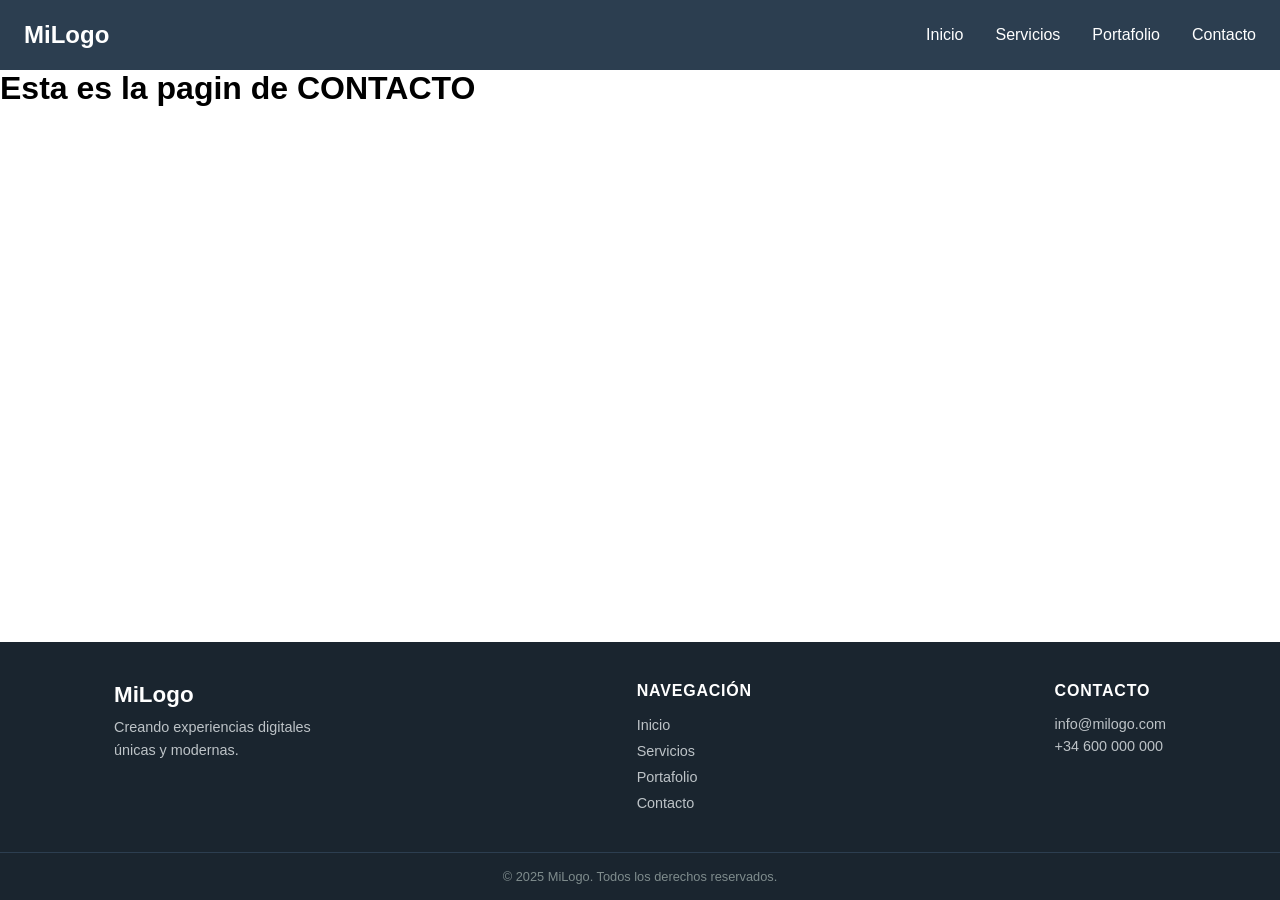
==== contacto.html @ 8990ea34 "Primer intento desde cero" ====
<!DOCTYPE html>
<!-- Indica al navegador que el documento está escrito en HTML5 -->

<html lang="es">
<!-- Elemento raíz del documento HTML. 
     El atributo lang="es" indica que el contenido está en español -->

<head>
    <!-- Contiene metadatos e información de configuración del documento -->

    <meta charset="UTF-8">
    <!-- Define la codificación de caracteres como UTF-8 
     (permite usar tildes, ñ, símbolos especiales, etc.) -->

    <meta name="viewport" content="width=device-width, initial-scale=1.0">
    <!-- Hace que el diseño sea responsivo.
     width=device-width: ajusta el ancho al dispositivo
     initial-scale=1.0: establece el zoom inicial -->

    <title>Menú Moderno Responsivo</title>
    <!-- Título de la página que aparece en la pestaña del navegador -->
     <link rel="shortcut icon" href="assets/img/favicon.png" type="image/x-icon">

    <link rel="stylesheet" href="style.css">
    <!-- Enlaza un archivo CSS externo llamado style.css 
     donde se definen los estilos del diseño -->

</head>
<!-- Fin de la sección head -->

<body>
    <!-- Contiene todo el contenido visible de la página -->

    <header class="header">
        <!-- Sección de encabezado de la página.
     La clase "header" permite aplicarle estilos desde CSS -->

        <nav class="navbar">
            <!-- Define una sección de navegación.
     Clase "navbar" usada para estilizar la barra de navegación -->

            <a href="index.html" class="logo">MiLogo</a>
            <!-- Enlace que funciona como logo.
     href="#" hace que no redirija a ninguna página.
     Clase "logo" para estilos personalizados -->

            <ul class="nav-menu">
                <!-- Lista desordenada que contiene los elementos del menú.
     Clase "nav-menu" para aplicar estilos -->

                <li class="nav-item">
                    <!-- Elemento de la lista (cada opción del menú).
     Clase "nav-item" para estilos -->

                    <a href="index.html" class="nav-link">Inicio</a>
                    <!-- Enlace dentro del menú.
     Clase "nav-link" para estilos individuales -->

                </li>

                <li class="nav-item">
                    <a href="servicios.html" class="nav-link">Servicios</a>
                </li>

                <li class="nav-item">
                    <a href="portafolio.html" class="nav-link">Portafolio</a>
                </li>

                <li class="nav-item">
                    <a href="contacto.html" class="nav-link">Contacto</a>
                </li>
                <!-- Cada bloque <li> representa una opción diferente del menú -->

            </ul>
            <!-- Fin de la lista del menú -->

            <div class="hamburger">
                <!-- Contenedor del ícono tipo "hamburguesa" 
     (usado en diseño responsivo para móviles) -->

                <span class="bar"></span>
                <span class="bar"></span>
                <span class="bar"></span>
                <!-- Cada <span> representa una línea del ícono hamburguesa.
     Se estilizan con CSS para verse como tres barras horizontales -->

            </div>
            <!-- Fin del botón hamburguesa -->

        </nav>
        <!-- Fin de la barra de navegación -->

    </header>
    <!-- Fin del encabezado -->
     <h1>Esta es la pagin de CONTACTO</h1>


     <!-- ========================== -->
    <!-- NUEVO: Footer pegado al fondo de la pantalla -->
    <!-- Contiene: copyright, enlaces rápidos y redes sociales -->
    <!-- ========================== -->
    <footer class="footer">
        <div class="footer-container">

            <!-- Columna izquierda: marca y descripción -->
            <div class="footer-brand">
                <span class="footer-logo">MiLogo</span>
                <p class="footer-desc">Creando experiencias digitales únicas y modernas.</p>
            </div>

            <!-- Columna central: enlaces rápidos -->
            <div class="footer-links">
                <h4 class="footer-title">Navegación</h4>
                <ul>
                    <li><a href="index.html">Inicio</a></li>
                    <li><a href="servicios.html">Servicios</a></li>
                    <li><a href="portafolio.html">Portafolio</a></li>
                    <li><a href="contacto.html">Contacto</a></li>
                </ul>
            </div>

            <!-- Columna derecha: información de contacto -->
            <div class="footer-contact">
                <h4 class="footer-title">Contacto</h4>
                <p>info@milogo.com</p>
                <p>+34 600 000 000</p>
            </div>

        </div>

        <!-- Barra inferior con copyright -->


        <div class="footer-bottom">
            <p>&copy; 2025 MiLogo. Todos los derechos reservados.</p>
        </div>
    </footer>
    <!-- FIN NUEVO: Footer -->


    <script src="script.js"></script>
    <!-- Enlaza un archivo JavaScript externo llamado script.js
     que normalmente controla la interacción del menú (abrir/cerrar) -->

</body>
<!-- Fin del contenido visible -->

</html>
<!-- Fin del documento HTML -->
---- style.css ----
/* Reset básico para limpiar márgenes del navegador */
* {
    margin: 0;
    padding: 0;
    box-sizing: border-box;
}

/* ========================== */
/* NUEVO: html y body al 100% de altura para que el footer pueda pegarse al fondo */
/* ========================== */
html,
body {
    height: 100%;
}

/* ========================== */
/* NUEVO: Convertimos body en un contenedor flex en columna */
/* Esto empuja el footer hacia abajo aunque haya poco contenido */
/* ========================== */
body {
    font-family: 'Segoe UI', Tahoma, Geneva, Verdana, sans-serif;
    display: flex;
    flex-direction: column;
    min-height: 100vh; /* Ocupa al menos toda la pantalla */
}

/* Estilos del Header/Navbar */
.header {
    background-color: #2c3e50;
    color: white;
    padding: 0 1.5rem;
}

.navbar {
    display: flex;
    justify-content: space-between;
    align-items: center;
    height: 70px;
}

.logo {
    font-size: 1.5rem;
    font-weight: bold;
    color: #fff;
    text-decoration: none;
}

.nav-menu {
    display: flex;
    list-style: none;
    gap: 2rem;
}

.nav-link {
    color: #fff;
    text-decoration: none;
    transition: 0.3s;
}

.nav-link:hover {
    color: #3498db;
}

/* Estilos del Menú Hamburguesa (Oculto por defecto) */
.hamburger {
    display: none;
    cursor: pointer;
}

.bar {
    display: block;
    width: 25px;
    height: 3px;
    margin: 5px auto;
    background-color: white;
    transition: 0.3s;
}

/* Responsividad: Pantallas móviles */
@media (max-width: 768px) {
    .hamburger {
        display: block;
    }

    /* Transformamos el menú en una columna lateral o desplegable */
    .nav-menu {
        position: fixed;
        left: -100%;
        top: 70px;
        flex-direction: column;
        background-color: #2c3e50;
        width: 100%;
        text-align: center;
        transition: 0.3s;
        box-shadow: 0 10px 27px rgba(0, 0, 0, 0.05);
    }

    .nav-menu.active {
        left: 0;
    }

    .nav-item {
        margin: 2.5rem 0;
    }
}


/* ================================================ */
/* NUEVO: Estilos completos del Footer              */
/* ================================================ */

.footer {
    background-color: #1a252f; /* Un tono más oscuro que el header para diferenciarlo */
    color: #bdc3c7;            /* Gris claro para el texto */
    margin-top: auto;          /* CLAVE: empuja el footer al fondo cuando hay poco contenido */
}

/* Contenedor principal del footer con layout de 3 columnas */
.footer-container {
    display: flex;
    justify-content: space-between;
    align-items: flex-start;
    flex-wrap: wrap;           /* Se adapta a pantallas pequeñas */
    gap: 2rem;
    max-width: 1100px;
    margin: 0 auto;
    padding: 2.5rem 1.5rem;
}

/* --- Columna de la marca --- */
.footer-logo {
    font-size: 1.4rem;
    font-weight: bold;
    color: #fff;
}

.footer-desc {
    margin-top: 0.5rem;
    font-size: 0.9rem;
    line-height: 1.6;
    max-width: 220px;
}

/* --- Columna de enlaces y columna de contacto --- */
.footer-title {
    color: #fff;
    font-size: 1rem;
    margin-bottom: 1rem;
    text-transform: uppercase;
    letter-spacing: 0.05em;
}

.footer-links ul {
    list-style: none;
    display: flex;
    flex-direction: column;
    gap: 0.5rem;
}

.footer-links a {
    color: #bdc3c7;
    text-decoration: none;
    font-size: 0.9rem;
    transition: color 0.3s;
}

.footer-links a:hover {
    color: #3498db; /* El mismo azul de hover que el navbar */
}

.footer-contact p {
    font-size: 0.9rem;
    margin-bottom: 0.4rem;
}

/* --- Barra inferior con copyright --- */
.footer-bottom {
    border-top: 1px solid #2c3e50; /* Separador sutil */
    text-align: center;
    padding: 1rem 1.5rem;
    font-size: 0.8rem;
    color: #7f8c8d;
}

/* ========================== */
/* NUEVO: Responsividad del footer en móvil */
/* ========================== */
@media (max-width: 768px) {
    .footer-container {
        flex-direction: column;  /* Apila las columnas verticalmente */
        align-items: center;
        text-align: center;
    }

    .footer-desc {
        max-width: 100%;
    }
}
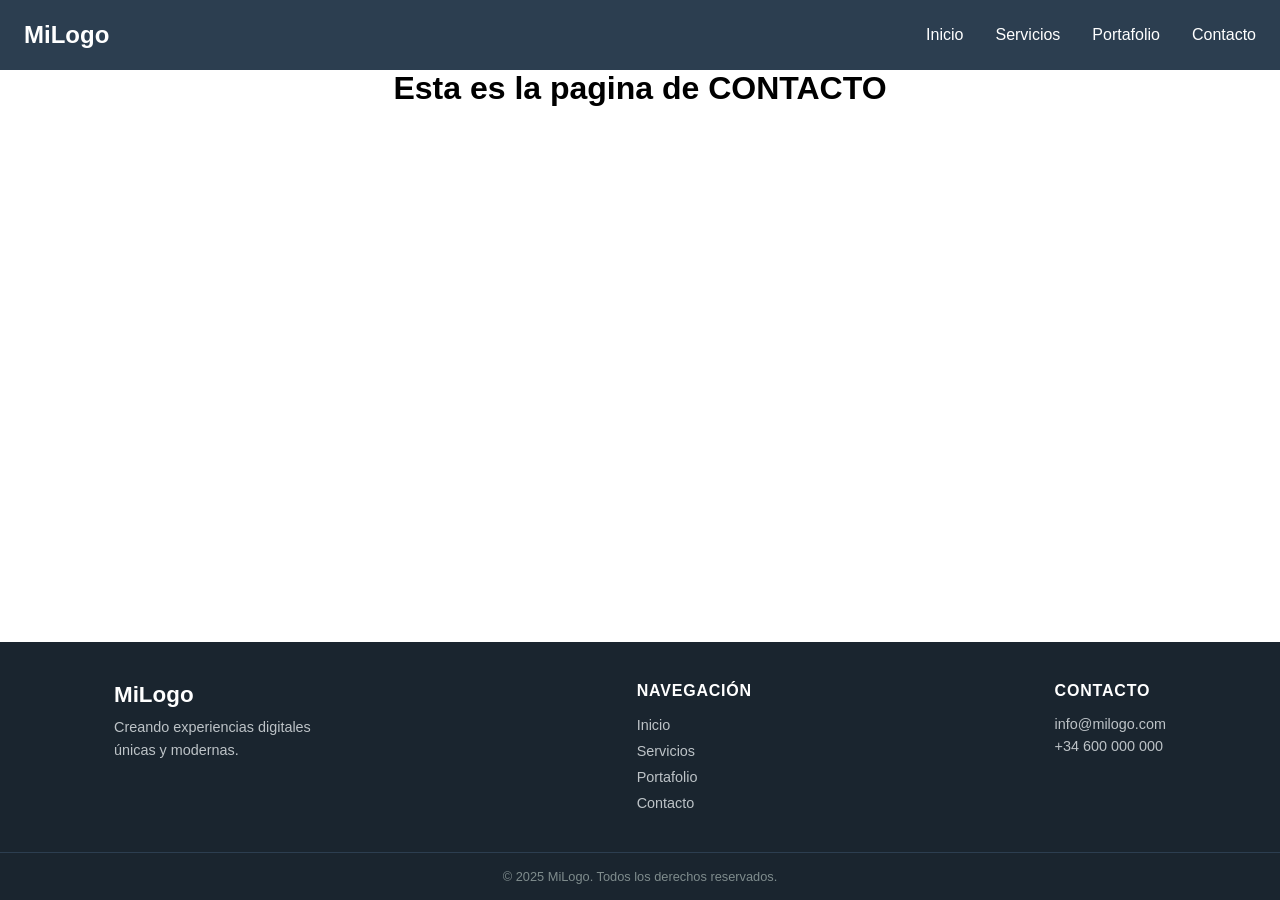
==== commit 4e788851: "Agregada secuencia de 10 colores y cambio de texto" ====
--- a/contacto.html
+++ b/contacto.html
@@ -92,7 +92,7 @@
 
     </header>
     <!-- Fin del encabezado -->
-     <h1>Esta es la pagin de CONTACTO</h1>
+     <h1 class="textobody">Esta es la pagina de CONTACTO</h1>
 
 
      <!-- ========================== -->
--- a/style.css
+++ b/style.css
@@ -13,6 +13,9 @@
     height: 100%;
 }
 
+
+
+
 /* ========================== */
 /* NUEVO: Convertimos body en un contenedor flex en columna */
 /* Esto empuja el footer hacia abajo aunque haya poco contenido */
@@ -21,8 +24,38 @@
     font-family: 'Segoe UI', Tahoma, Geneva, Verdana, sans-serif;
     display: flex;
     flex-direction: column;
-    min-height: 100vh; /* Ocupa al menos toda la pantalla */
-}
+    min-height: 60vh; /* Ocupa al menos toda la pantalla */
+    animation:cambiarColor 30s infinite ease-in-out; /* Aplica la animación de cambio de color */
+    transition: color 1s ease; /* Suaviza el cambio de la letra */
+}
+
+@keyframes cambiarColor {
+0%   { background-color: #ff9999; color: #660000; } /* 1. Rojo suave */
+    10%  { background-color: #FF5F6D; color: #ffffff; } /* 2. Coral intenso */
+    20%  { background-color: #FFC371; color: #5d4037; } /* 3. Arena cálida */
+    30%  { background-color: #99ff99; color: #004400; } /* 4. Verde suave */
+    40%  { background-color: #ccd5ae; color: #132a13; } /* 5. Musgo */
+    50%  { background-color: #2193b0; color: #e0f7fa; } /* 6. Azul océano */
+    60%  { background-color: #9999ff; color: #000066; } /* 7. Azul suave */
+    70%  { background-color: #6dd5ed; color: #003366; } /* 8. Cian brillante */
+    80%  { background-color: #e9edc9; color: #432818; } /* 9. Crema/Tierra */
+    90%  { background-color: #d4a373; color: #faedcd; } /* 10. Madera */
+    100% { background-color: #ff9999; color: #660000; } /* Cierre (igual al 0%) */
+    
+}
+
+
+
+
+.textobody {
+    display: flex;   
+    justify-content: center ;
+    min-height: 60vh;   
+    font-size: 2rem;
+}
+
+
+
 
 /* Estilos del Header/Navbar */
 .header {
@@ -182,6 +215,13 @@
     color: #7f8c8d;
 }
 
+
+
+
+
+
+
+
 /* ========================== */
 /* NUEVO: Responsividad del footer en móvil */
 /* ========================== */
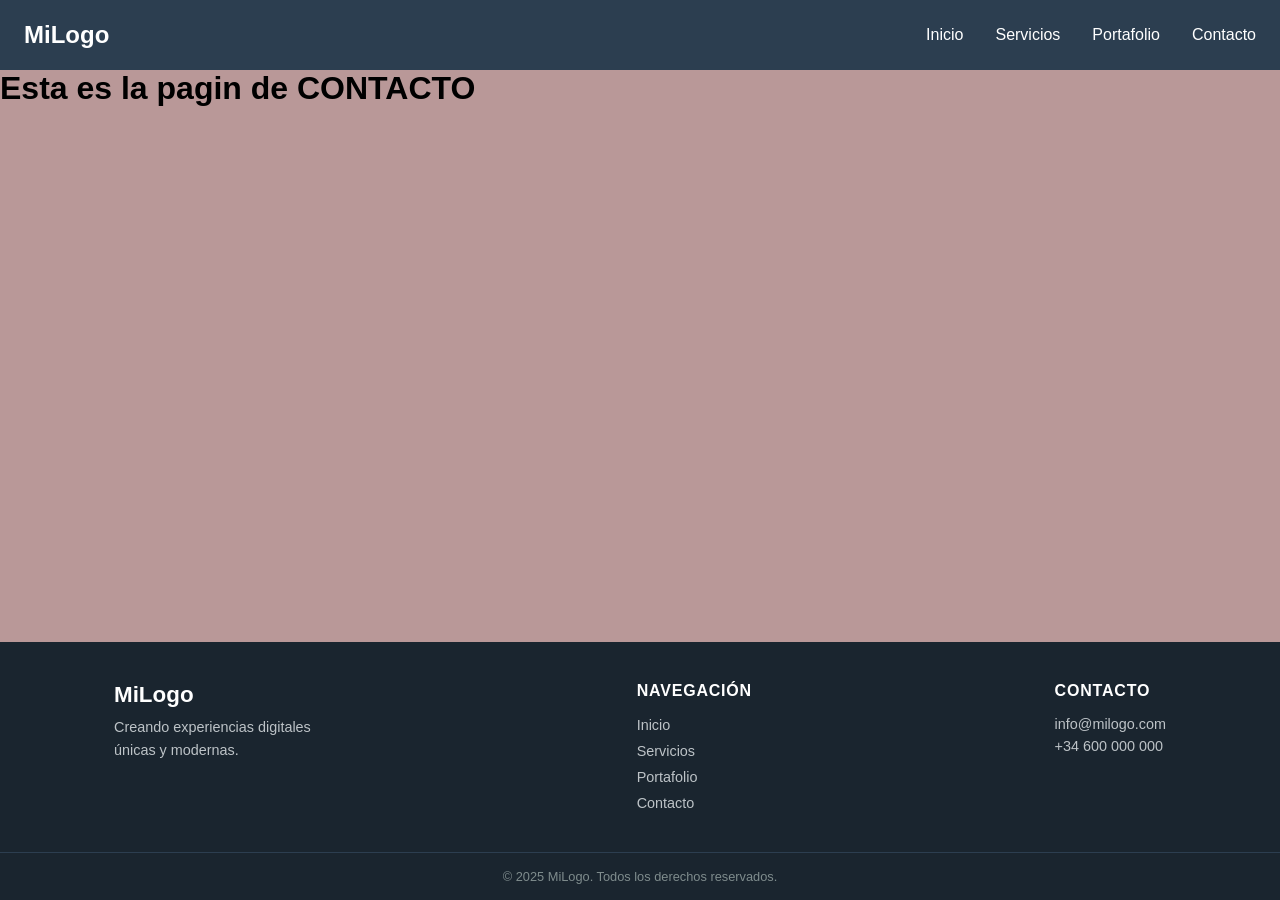
==== commit a493fe22: "mi primer proyecto" ====
--- a/contacto.html
+++ b/contacto.html
@@ -92,7 +92,7 @@
 
     </header>
     <!-- Fin del encabezado -->
-     <h1 class="textobody">Esta es la pagina de CONTACTO</h1>
+     <h1>Esta es la pagin de CONTACTO</h1>
 
 
      <!-- ========================== -->
--- a/style.css
+++ b/style.css
@@ -11,10 +11,8 @@
 html,
 body {
     height: 100%;
-}
-
-
-
+    background-color: #b99898;
+}
 
 /* ========================== */
 /* NUEVO: Convertimos body en un contenedor flex en columna */
@@ -24,38 +22,8 @@
     font-family: 'Segoe UI', Tahoma, Geneva, Verdana, sans-serif;
     display: flex;
     flex-direction: column;
-    min-height: 60vh; /* Ocupa al menos toda la pantalla */
-    animation:cambiarColor 30s infinite ease-in-out; /* Aplica la animación de cambio de color */
-    transition: color 1s ease; /* Suaviza el cambio de la letra */
-}
-
-@keyframes cambiarColor {
-0%   { background-color: #ff9999; color: #660000; } /* 1. Rojo suave */
-    10%  { background-color: #FF5F6D; color: #ffffff; } /* 2. Coral intenso */
-    20%  { background-color: #FFC371; color: #5d4037; } /* 3. Arena cálida */
-    30%  { background-color: #99ff99; color: #004400; } /* 4. Verde suave */
-    40%  { background-color: #ccd5ae; color: #132a13; } /* 5. Musgo */
-    50%  { background-color: #2193b0; color: #e0f7fa; } /* 6. Azul océano */
-    60%  { background-color: #9999ff; color: #000066; } /* 7. Azul suave */
-    70%  { background-color: #6dd5ed; color: #003366; } /* 8. Cian brillante */
-    80%  { background-color: #e9edc9; color: #432818; } /* 9. Crema/Tierra */
-    90%  { background-color: #d4a373; color: #faedcd; } /* 10. Madera */
-    100% { background-color: #ff9999; color: #660000; } /* Cierre (igual al 0%) */
-    
-}
-
-
-
-
-.textobody {
-    display: flex;   
-    justify-content: center ;
-    min-height: 60vh;   
-    font-size: 2rem;
-}
-
-
-
+    min-height: 100vh; /* Ocupa al menos toda la pantalla */
+}
 
 /* Estilos del Header/Navbar */
 .header {
@@ -138,6 +106,156 @@
 }
 
 
+
+
+.contenedor1{
+    position: relative;
+    width: 100%;
+    height: 100vh;
+    overflow: hidden;
+    
+}
+
+.contenedor1 video{
+    position: absolute;
+    top: 50%;
+    left: 50%;
+    min-width: 50%;
+    min-height: 50%;
+    transform: translate(-50%, -50%);
+    object-fit: cover;
+    border-radius: 10px;
+}
+
+
+.frase1{
+    position: absolute;
+    top: 69%;
+    left: 50%;
+    transform: translate(-50%, -50%);
+    color: white;
+    font-size: 40px;
+    font-weight: bold;
+    text-align: center;
+    background: rgba(0,0,0,0.4);
+    padding: 15px 25px;
+    border-radius: 10px;
+}
+
+
+.frase2{
+    position: absolute;
+    top: 76%;
+    left: 50%;
+    transform: translate(-50%, -50%);
+    color: rgb(94, 250, 4);
+    font-size: 10px;
+    font-weight: bold;
+    font-style: italic;
+    text-align: center;
+    background: rgba(0,0,0,0.10);
+    padding: 15px 25px;
+    border-radius: 10px;
+}
+
+
+
+
+.frase3{
+    position: absolute;
+    top: 80%;
+    left: 50%;
+    transform: translate(-50%, -50%);
+    color: white;
+    font-size: 30px;
+    font-weight: bold;
+    font-style: italic;
+    text-align: center;
+    background: rgba(0,0,0,0.0);
+    padding: 15px 25px;
+    border-radius: 10px;
+}
+
+
+.frase4{
+    position: absolute;
+    top: 40%;
+    left: 10%;
+    transform: translate(-50%, -50%);
+    color: rgb(27, 27, 27);
+    font-size: 15px;
+    font-weight: bold;
+    text-align: center;
+    white-space: pre-line;
+    background: rgba(0,0,0,0.0);
+    padding: 15px 25px;
+    border-radius: 10px;
+}
+
+.frase5{
+    position: absolute;
+    top: 40%;
+    left: 85%;
+    transform: translate(-50%, -50%);
+    color: rgb(27, 27, 27);
+    font-size: 15px;
+    font-weight: bold;
+    text-align: center;
+    white-space: pre-line;
+    background: rgba(0,0,0,0.0);
+    padding: 15px 25px;
+    border-radius: 10px;
+}
+
+
+
+
+
+
+
+.contenedor11{
+    position: relative;
+    width: 100%;
+    height: 100vh;
+    background: #000;
+    display: flex;
+    justify-content: center;
+    align-items: center;
+}
+
+.contenedor11 video{
+    width: 500px;   /* tamaño del video */
+    height: auto;
+    border-radius: 10px;
+}
+
+.frase11{
+    position: absolute;
+    top: 20%;
+    color: white;
+    font-size: 30px;
+    font-weight: bold;
+    text-align: center;
+}
+
+
+
+
+
+
+
+
+
+
+
+
+
+
+
+
+
+
+
 /* ================================================ */
 /* NUEVO: Estilos completos del Footer              */
 /* ================================================ */
@@ -215,13 +333,6 @@
     color: #7f8c8d;
 }
 
-
-
-
-
-
-
-
 /* ========================== */
 /* NUEVO: Responsividad del footer en móvil */
 /* ========================== */
